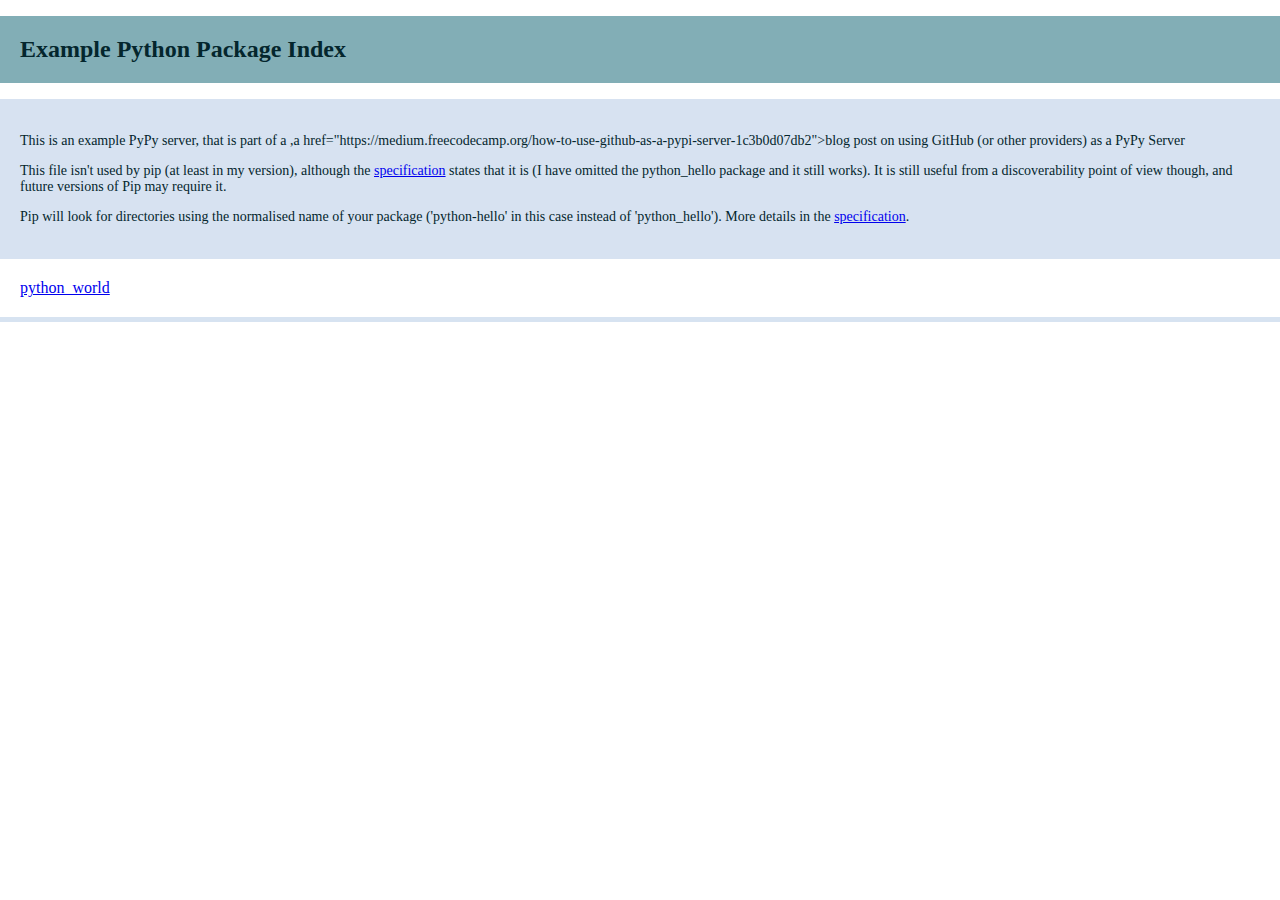
==== python-package-server/index.html @ a66d3c55 "Test python package server" ====
<!DOCTYPE html>
<html>
  <head>
    <title>Example Python Package Index</title>
	<style>
		body {
		  font-family: "Source Sans Pro", "Trebuchet MS", "Lucida Grande", "Bitstream Vera Sans", "Helvetica Neue", "sans-serif";
		  margin: 0px;
		}
		h1 {
		  background-color: rgba(130,174,182,1);
		  font-size: 24px;
		  color: rgba(4,38,45,1);
		  padding: 20px;
		}	
		.explanation {
		  background-color: rgba(215,226,241,1);
		  font-size: 14px;
		  color: rgba(4,38,45,1);
		  padding: 20px;
		}
		div.package {
		  font-size: 16px;
		  color: rgba(79,108,142,1);
		  border-bottom: 5px solid rgba(215,227,241,1);
		  padding: 20px;
		  width: 100%;
		}		
</style>
  </head>
  <body>
	<h1>Example Python Package Index</h1>
	<section class="explanation">
		<p>This is an example PyPy server, that is part of a ,a href="https://medium.freecodecamp.org/how-to-use-github-as-a-pypi-server-1c3b0d07db2">blog post on using GitHub (or other providers) as a PyPy Server</a></p>
		<p>This file isn't used by pip (at least in my version), although the <a href="https://www.python.org/dev/peps/pep-0503/">specification</a> states that it is (I have omitted the python_hello package and it still works). It is still useful from a discoverability point of view though, and future versions of Pip may require it.</p>
		<p>Pip will look for directories using the normalised name of your package ('python-hello' in this case instead of 'python_hello'). More details in the <a href="https://www.python.org/dev/peps/pep-0503/#normalized-names">specification</a>.</p>
	</section>
	<div class="package" >
		<a href="python-world/">python_world</a>
	</div>
  </body>
</html>
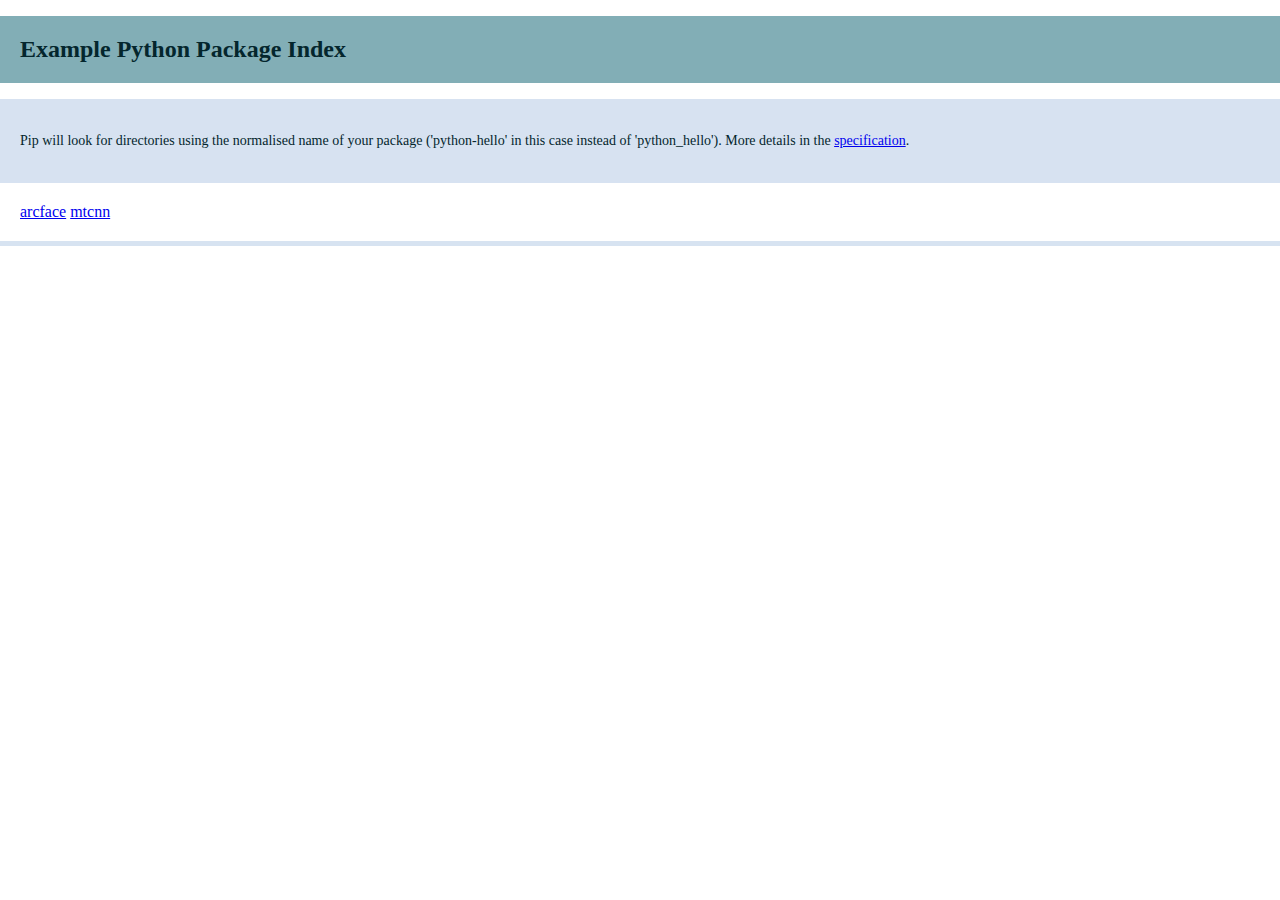
==== commit 47143ed3: "Test python package server" ====
--- a/python-package-server/index.html
+++ b/python-package-server/index.html
@@ -1,7 +1,7 @@
 <!DOCTYPE html>
 <html>
   <head>
-    <title>Example Python Package Index</title>
+    <title>Python Package Index</title>
 	<style>
 		body {
 		  font-family: "Source Sans Pro", "Trebuchet MS", "Lucida Grande", "Bitstream Vera Sans", "Helvetica Neue", "sans-serif";
@@ -31,14 +31,11 @@
   <body>
 	<h1>Example Python Package Index</h1>
 	<section class="explanation">
-		<p>This is an example PyPy server, that is part of a ,a href="https://medium.freecodecamp.org/how-to-use-github-as-a-pypi-server-1c3b0d07db2">blog post on using GitHub (or other providers) as a PyPy Server</a></p>
-		<p>This file isn't used by pip (at least in my version), although the <a href="https://www.python.org/dev/peps/pep-0503/">specification</a> states that it is (I have omitted the python_hello package and it still works). It is still useful from a discoverability point of view though, and future versions of Pip may require it.</p>
 		<p>Pip will look for directories using the normalised name of your package ('python-hello' in this case instead of 'python_hello'). More details in the <a href="https://www.python.org/dev/peps/pep-0503/#normalized-names">specification</a>.</p>
 	</section>
 	<div class="package" >
-		<a href="python-world/">python_world</a>
+		<a href="arcface/">arcface</a>
+		<a href="mtcnn/">mtcnn</a>
 	</div>
   </body>
 </html>
-
-
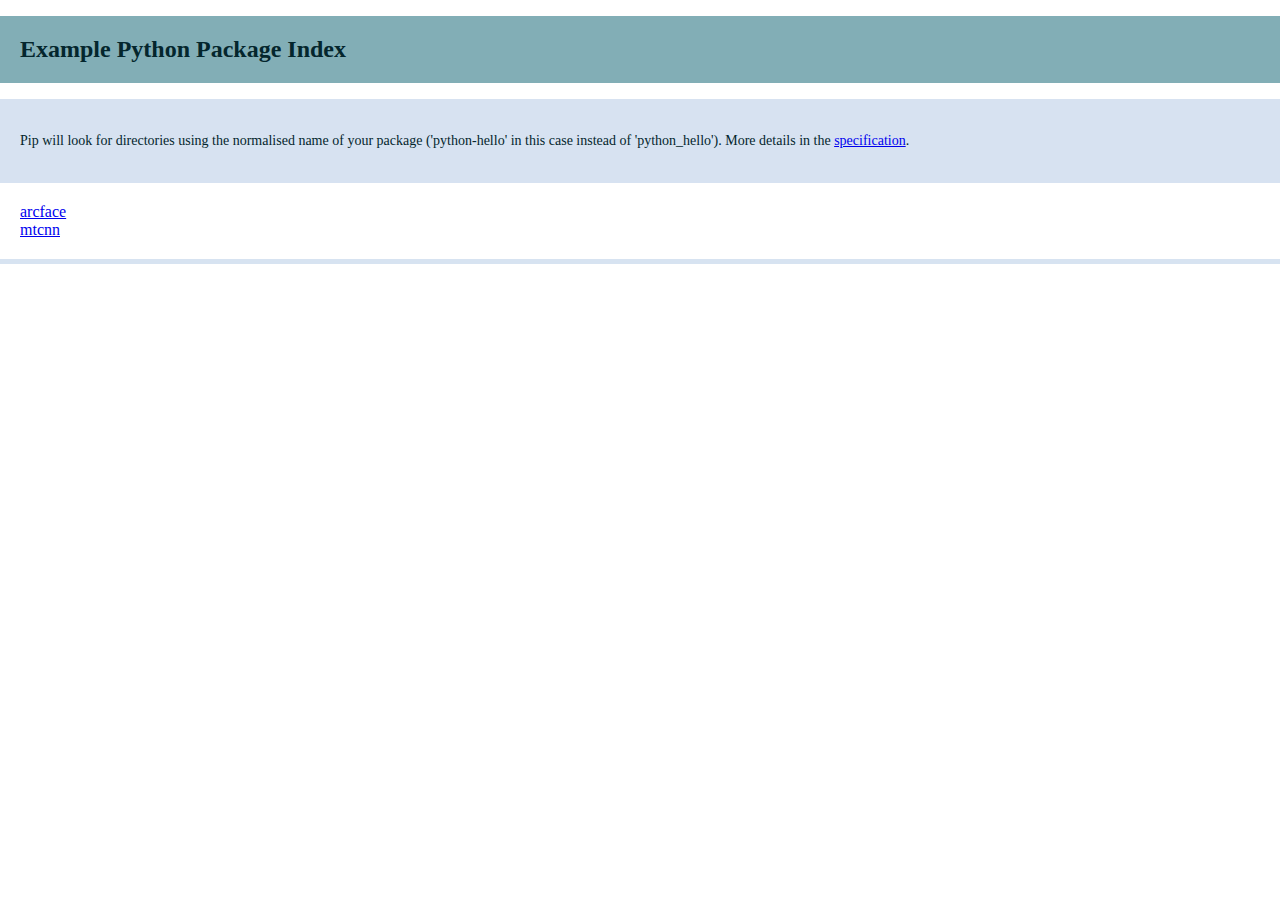
==== commit 0819c9ad: "Test python package server" ====
--- a/python-package-server/index.html
+++ b/python-package-server/index.html
@@ -34,8 +34,8 @@
 		<p>Pip will look for directories using the normalised name of your package ('python-hello' in this case instead of 'python_hello'). More details in the <a href="https://www.python.org/dev/peps/pep-0503/#normalized-names">specification</a>.</p>
 	</section>
 	<div class="package" >
-		<a href="arcface/">arcface</a>
-		<a href="mtcnn/">mtcnn</a>
+		<a href="arcface/">arcface</a></br>
+		<a href="mtcnn/">mtcnn</a></br>
 	</div>
   </body>
 </html>
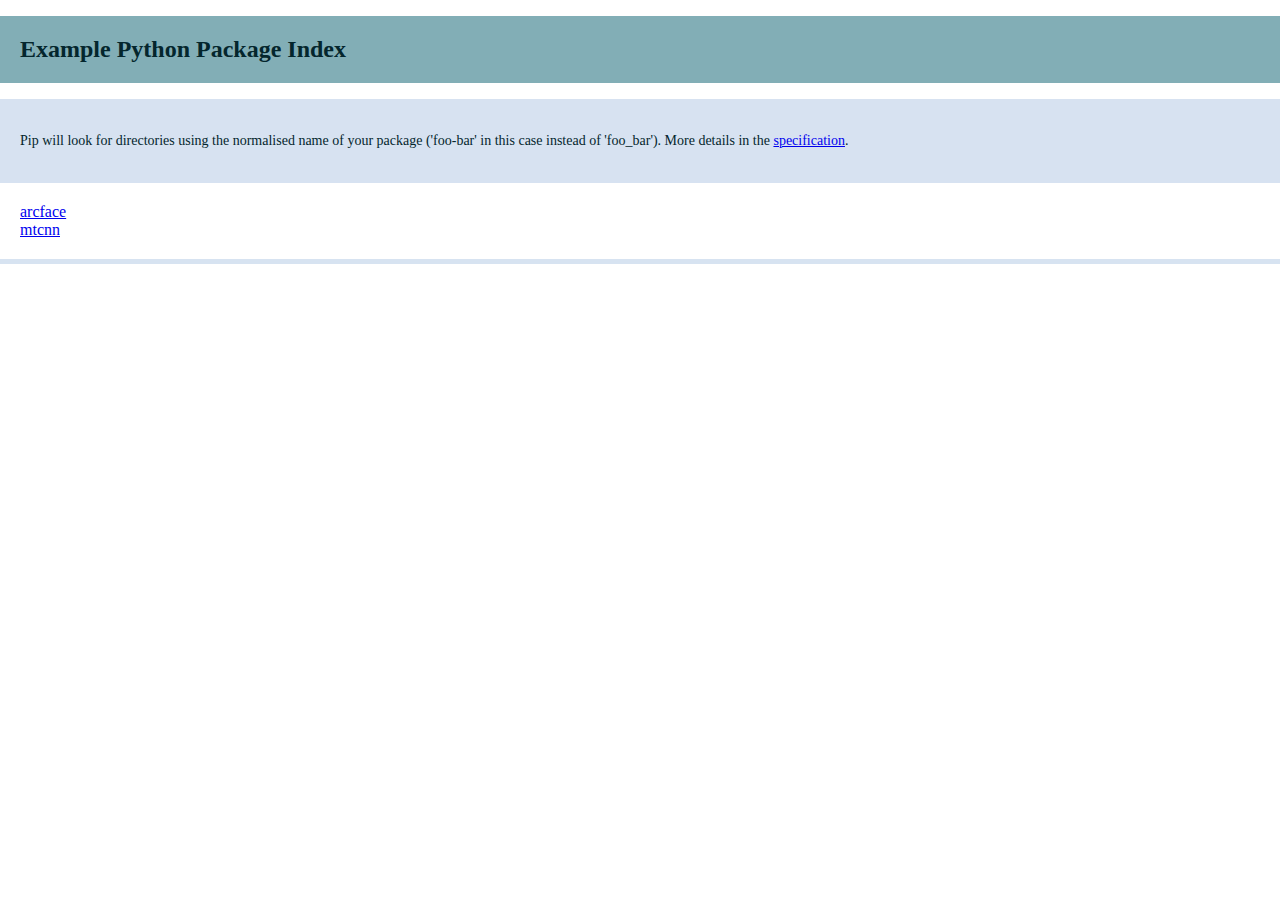
==== commit 4460089a: "Test python package server" ====
--- a/python-package-server/index.html
+++ b/python-package-server/index.html
@@ -31,7 +31,7 @@
   <body>
 	<h1>Example Python Package Index</h1>
 	<section class="explanation">
-		<p>Pip will look for directories using the normalised name of your package ('python-hello' in this case instead of 'python_hello'). More details in the <a href="https://www.python.org/dev/peps/pep-0503/#normalized-names">specification</a>.</p>
+		<p>Pip will look for directories using the normalised name of your package ('foo-bar' in this case instead of 'foo_bar'). More details in the <a href="https://www.python.org/dev/peps/pep-0503/#normalized-names">specification</a>.</p>
 	</section>
 	<div class="package" >
 		<a href="arcface/">arcface</a></br>
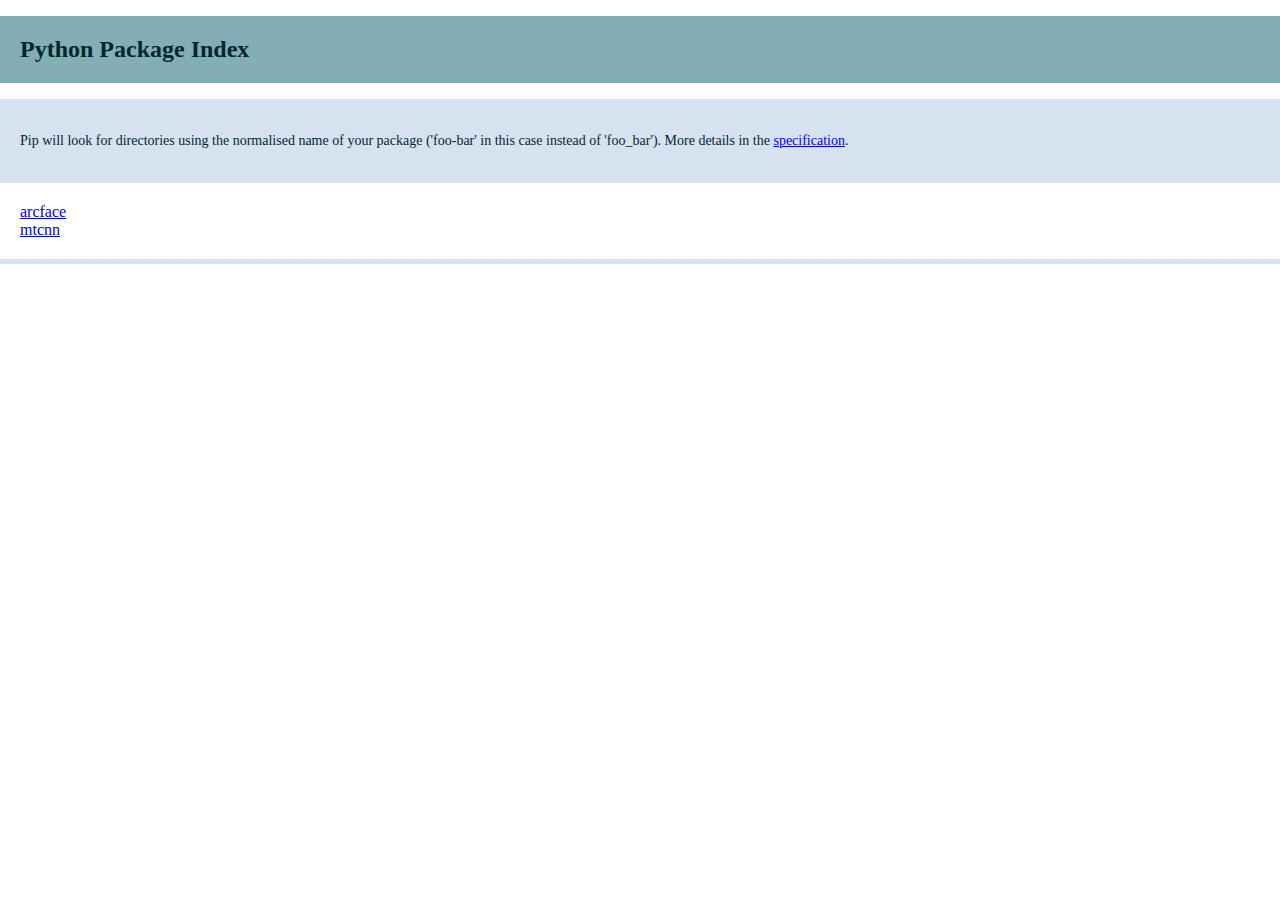
==== commit c5d5051e: "Test python package server" ====
--- a/python-package-server/index.html
+++ b/python-package-server/index.html
@@ -29,7 +29,7 @@
 </style>
   </head>
   <body>
-	<h1>Example Python Package Index</h1>
+	<h1>Python Package Index</h1>
 	<section class="explanation">
 		<p>Pip will look for directories using the normalised name of your package ('foo-bar' in this case instead of 'foo_bar'). More details in the <a href="https://www.python.org/dev/peps/pep-0503/#normalized-names">specification</a>.</p>
 	</section>
